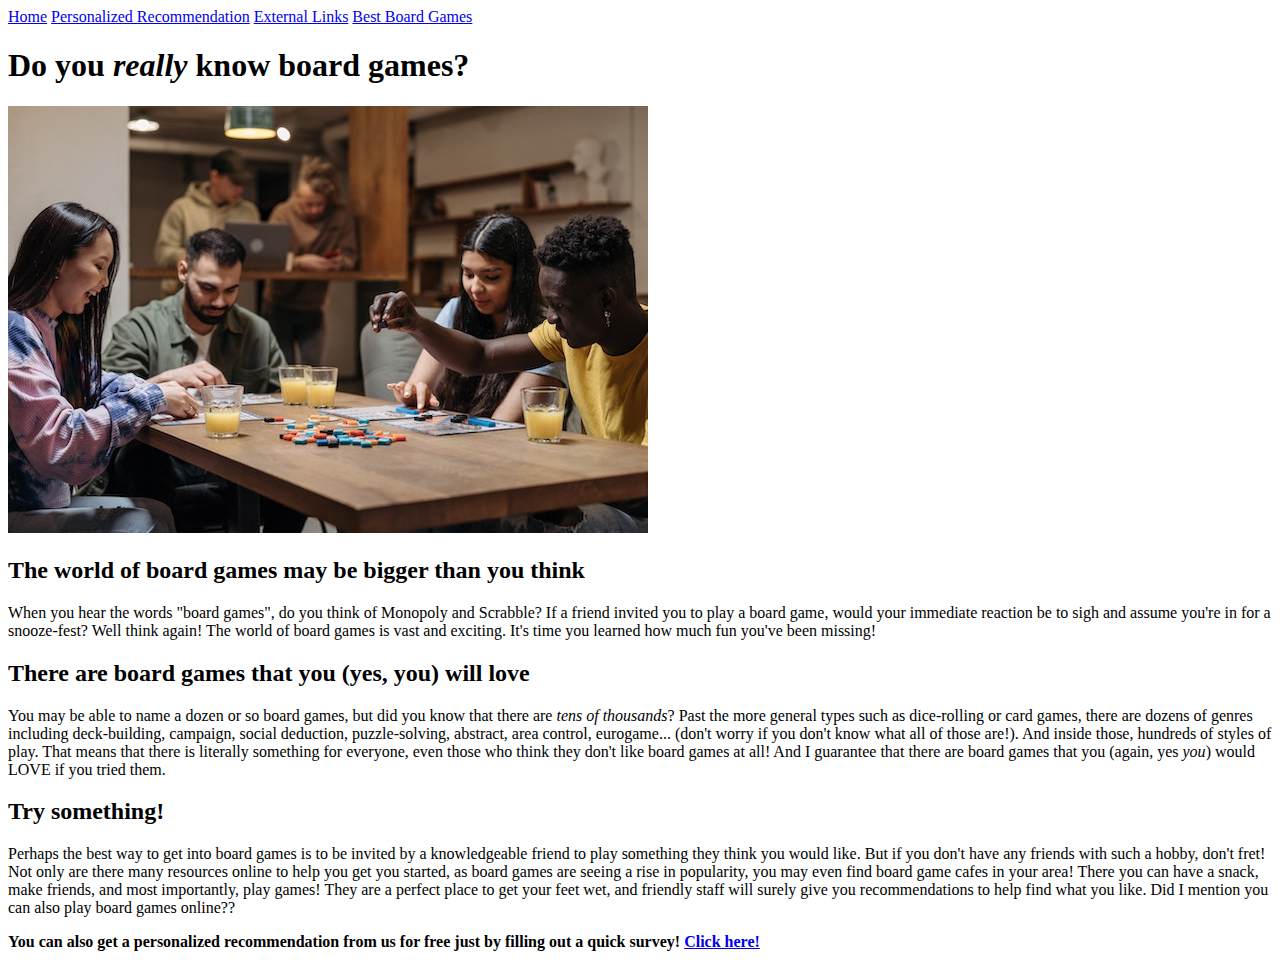
==== index.html @ 33e55aef "Initial commit" ====
<!DOCTYPE html>
<html>

<head>
    <title>Not Bored Games</title>
    <link rel="stylesheet" href="site.css">
</head>

<body>
<header>
    <a href="index.html">Home</a>
    <a href="page2-survey.html">Personalized Recommendation</a>
    <a href="page3-links.html">External Links</a>
    <a href="page4-favorites.html">Best Board Games</a>
</header>

<h1>Do you <em>really</em> know board games?</h1>

<img src="images/pexels-pavel-danilyuk-8111367.jpg">

<h2>The world of board games may be bigger than you think</h2>
    <p>
        When you hear the words "board games", do you think of Monopoly and Scrabble? If a friend invited you
        to play a board game, would your immediate reaction be to sigh and assume you're in for a snooze-fest?
        Well think again! The world of board games is vast and exciting. It's time you learned how much fun
        you've been missing!
    </p>
<h2>There are board games that you (yes, you) will love</h2>
    <p>
        You may be able to name a dozen or so board games, but did you know that there are <em>tens of thousands</em>?
        Past the more general types such as dice-rolling or card games, there are dozens of genres including
        deck-building, campaign, social deduction, puzzle-solving, abstract, area control, eurogame... (don't worry if
        you don't know what all of those are!). And inside those, hundreds of styles of play. That means that there
        is literally something for everyone, even those who think they don't like board games at all! And I guarantee
        that there are board games that you (again, yes <em>you</em>) would LOVE if you tried them.
    </p>
<h2>Try something!</h2>
    <p>
        Perhaps the best way to get into board games is to be invited by a knowledgeable friend to play something
        they think you would like. But if you don't have any friends with such a hobby, don't fret! Not only are
        there many resources online to help you get you started, as board games are seeing a rise in popularity, you
        may even find board game cafes in your area! There you can have a snack, make friends, and most importantly,
        play games! They are a perfect place to get your feet wet, and friendly staff will surely give you
        recommendations to help find what you like. Did I mention you can also play board games online??
    </p>
    <p>
        <strong>You can also get a personalized recommendation from us for free just by filling out a quick survey!
        <a href="page2-survey.html">Click here!</a></strong>
    </p>

</body>
</html>
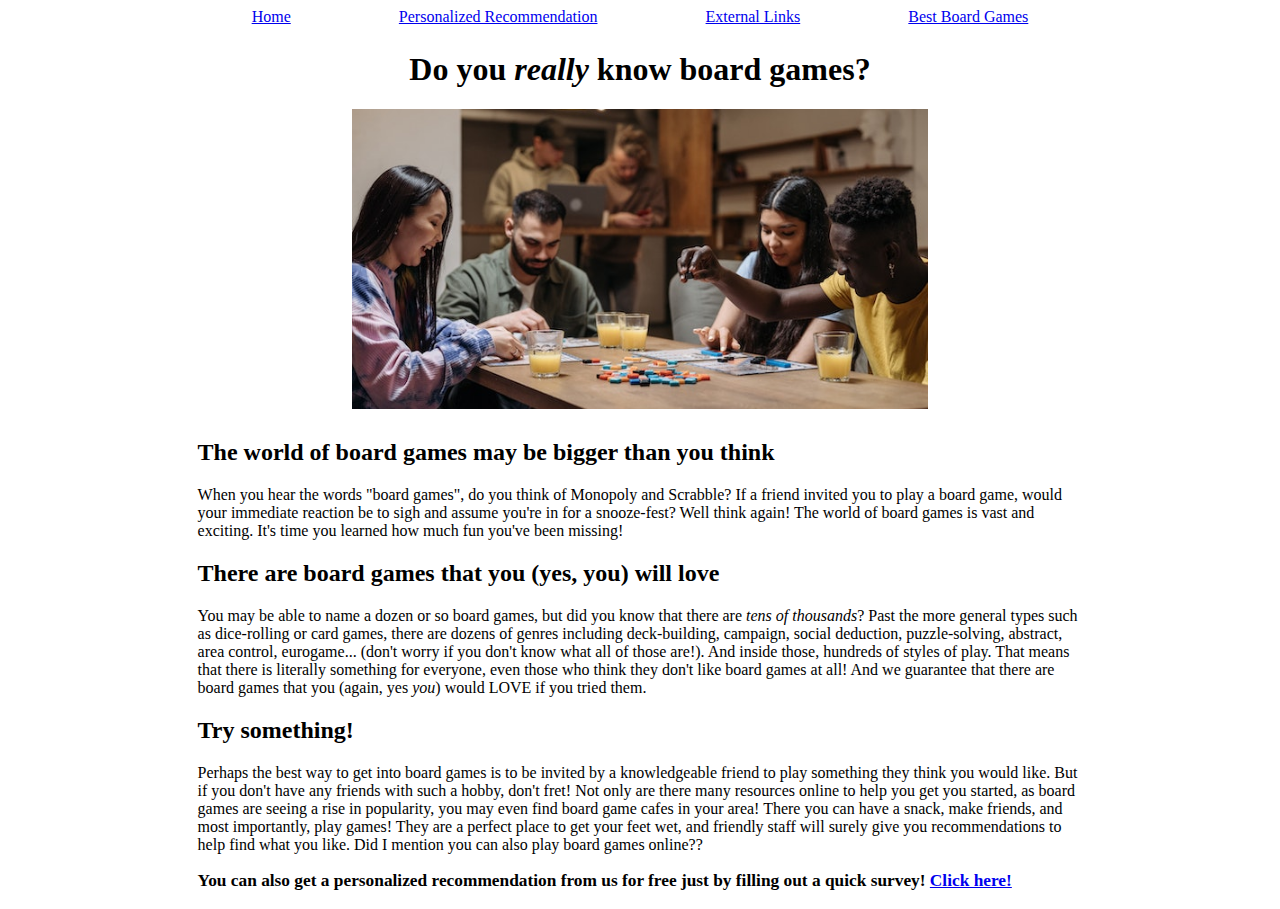
==== commit fd8d3291: "Add CSS first draft" ====
--- a/index.html
+++ b/index.html
@@ -4,6 +4,9 @@
 <head>
     <title>Not Bored Games</title>
     <link rel="stylesheet" href="site.css">
+    <link rel="preconnect" href="https://fonts.googleapis.com">
+    <link rel="preconnect" href="https://fonts.gstatic.com" crossorigin>
+    <link href="https://fonts.googleapis.com/css2?family=Caudex&display=swap" rel="stylesheet">
 </head>
 
 <body>
@@ -14,39 +17,43 @@
     <a href="page4-favorites.html">Best Board Games</a>
 </header>
 
-<h1>Do you <em>really</em> know board games?</h1>
+<div class="page-content">
+    <h1>Do you <em>&nbsp;really&nbsp;</em> know board games?</h1>
 
-<img src="images/pexels-pavel-danilyuk-8111367.jpg">
+    <img class="main-image" src="images/pexels-pavel-danilyuk-8111367.jpg" alt="A photo of four people
+    enjoying playing a tile-placement board game around a table, each with glasses of orange juice. Two
+    others stand at a counter in the background using a laptop and a smartphone.">
 
-<h2>The world of board games may be bigger than you think</h2>
-    <p>
-        When you hear the words "board games", do you think of Monopoly and Scrabble? If a friend invited you
-        to play a board game, would your immediate reaction be to sigh and assume you're in for a snooze-fest?
-        Well think again! The world of board games is vast and exciting. It's time you learned how much fun
-        you've been missing!
-    </p>
-<h2>There are board games that you (yes, you) will love</h2>
-    <p>
-        You may be able to name a dozen or so board games, but did you know that there are <em>tens of thousands</em>?
-        Past the more general types such as dice-rolling or card games, there are dozens of genres including
-        deck-building, campaign, social deduction, puzzle-solving, abstract, area control, eurogame... (don't worry if
-        you don't know what all of those are!). And inside those, hundreds of styles of play. That means that there
-        is literally something for everyone, even those who think they don't like board games at all! And I guarantee
-        that there are board games that you (again, yes <em>you</em>) would LOVE if you tried them.
-    </p>
-<h2>Try something!</h2>
-    <p>
-        Perhaps the best way to get into board games is to be invited by a knowledgeable friend to play something
-        they think you would like. But if you don't have any friends with such a hobby, don't fret! Not only are
-        there many resources online to help you get you started, as board games are seeing a rise in popularity, you
-        may even find board game cafes in your area! There you can have a snack, make friends, and most importantly,
-        play games! They are a perfect place to get your feet wet, and friendly staff will surely give you
-        recommendations to help find what you like. Did I mention you can also play board games online??
-    </p>
-    <p>
-        <strong>You can also get a personalized recommendation from us for free just by filling out a quick survey!
-        <a href="page2-survey.html">Click here!</a></strong>
-    </p>
+    <h2>The world of board games may be bigger than you think</h2>
+        <p>
+            When you hear the words "board games", do you think of Monopoly and Scrabble? If a friend invited you
+            to play a board game, would your immediate reaction be to sigh and assume you're in for a snooze-fest?
+            Well think again! The world of board games is vast and exciting. It's time you learned how much fun
+            you've been missing!
+        </p>
+    <h2>There are board games that you (yes, you) will love</h2>
+        <p>
+            You may be able to name a dozen or so board games, but did you know that there are <em>tens of thousands</em>?
+            Past the more general types such as dice-rolling or card games, there are dozens of genres including
+            deck-building, campaign, social deduction, puzzle-solving, abstract, area control, eurogame... (don't worry if
+            you don't know what all of those are!). And inside those, hundreds of styles of play. That means that there
+            is literally something for everyone, even those who think they don't like board games at all! And we guarantee
+            that there are board games that you (again, yes <em>you</em>) would LOVE if you tried them.
+        </p>
+    <h2>Try something!</h2>
+        <p>
+            Perhaps the best way to get into board games is to be invited by a knowledgeable friend to play something
+            they think you would like. But if you don't have any friends with such a hobby, don't fret! Not only are
+            there many resources online to help you get you started, as board games are seeing a rise in popularity, you
+            may even find board game cafes in your area! There you can have a snack, make friends, and most importantly,
+            play games! They are a perfect place to get your feet wet, and friendly staff will surely give you
+            recommendations to help find what you like. Did I mention you can also play board games online??
+        </p>
+        <p class="click-link">
+            You can also get a personalized recommendation from us for free just by filling out a quick survey!
+            <a href="page2-survey.html">Click here!</a>
+        </p>
+</div>
 
 </body>
 </html>
--- a/site.css
+++ b/site.css
@@ -0,0 +1,116 @@
+/*
+* {
+    background-color: #9EC5AB;
+}
+*/
+
+header {
+    margin: 0 15%;
+    display: flex;
+    justify-content: space-around;
+}
+
+.page-content {
+    width: 70%;
+    margin: 0 auto;
+}
+
+h1 {
+    margin-top: 25px;
+    display: flex;
+    justify-content: center;
+    font-family: Cambria, Cochin, Georgia, Times, 'Times New Roman', serif;
+}
+
+h2 {
+    font-family: Cambria, Cochin, Georgia, Times, 'Times New Roman', serif;
+}
+
+.main-image {
+    width: 65%;
+    height: 300px;
+    object-fit: cover;
+    object-position: center -30px;
+    margin: 10px auto 30px;
+    display: block;
+}
+
+.click-link {
+    font-weight: bold;
+    font-size: 13pt;
+}
+
+.pr-description {
+    max-width: 700px;
+    margin: 0 auto;
+}
+
+form {
+    max-width: 700px;
+    margin: 30px auto;
+    box-sizing: border-box;
+    padding: 1em;
+    border: 1px solid black;
+    border-radius: 1em;
+}
+
+legend {
+    font-weight: bold;
+    margin: 10px 0;
+}
+
+fieldset {
+    border: none;
+}
+
+form div + div {
+    margin-top: 1em;
+}
+
+.label-above {
+    display: block;
+    float: left;
+    width: 160px;
+}
+
+.input-info {
+    width: 300px;
+}
+
+#genres {
+    margin-bottom: -10px;
+}
+
+.input-likes {
+    display: block;
+}
+
+textarea {
+    width: 100%;
+    height: 4em;
+}
+
+.picture-grid {
+    display: grid;
+    grid-template-columns: 33.33% 33.33% 33.33%;
+}
+
+figure {
+    width: 80%;
+}
+
+.bg-img {
+    width: 100%;
+    height: 200px;
+    object-fit: cover;
+}
+
+#bg_just-one {
+    border: 1px solid black;
+}
+
+figcaption {
+    display: flex;
+    justify-content: center;
+    font-weight: bold;
+}
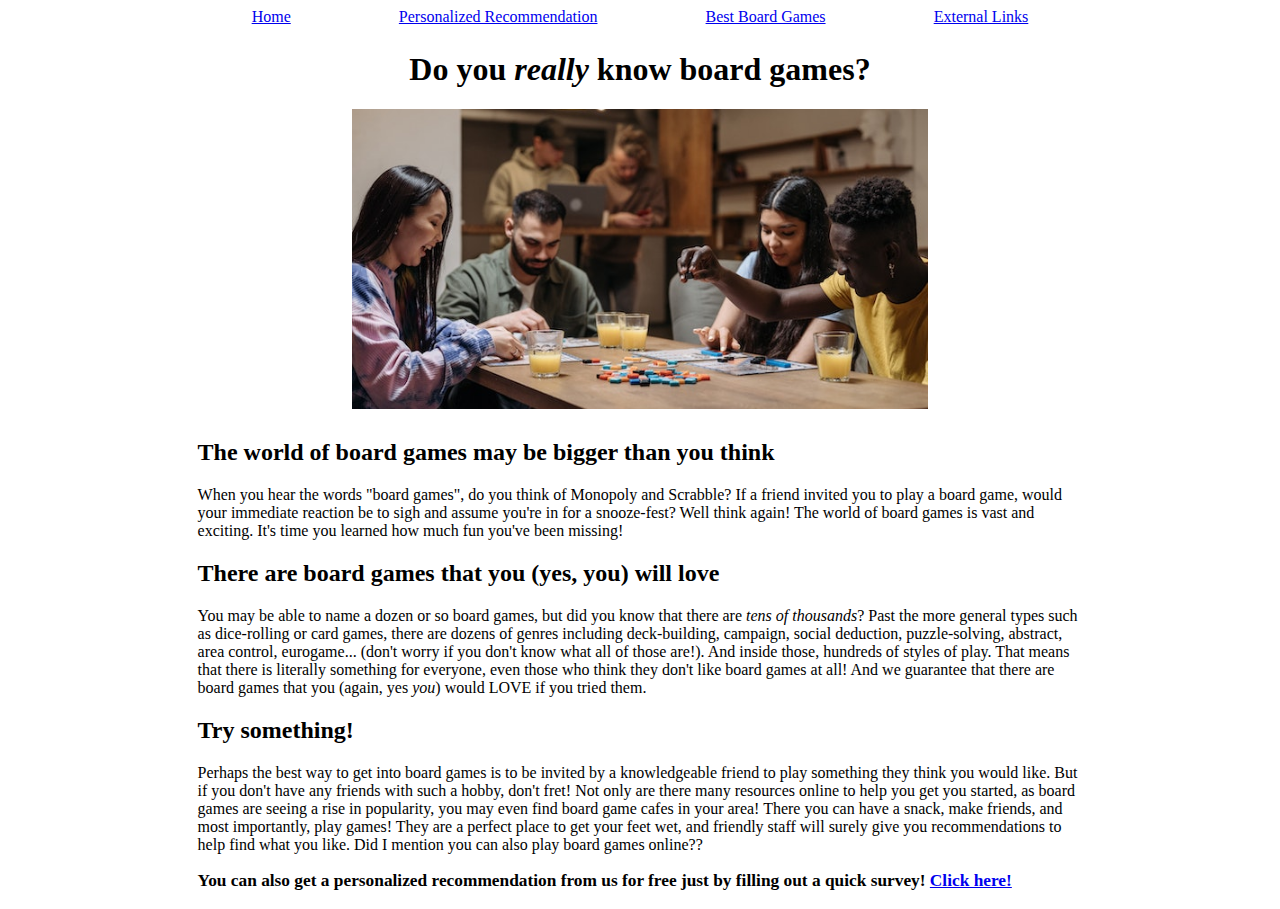
==== commit 17ff5466: "Make CSS class IDs more clear" ====
--- a/index.html
+++ b/index.html
@@ -13,14 +13,14 @@
 <header>
     <a href="index.html">Home</a>
     <a href="page2-survey.html">Personalized Recommendation</a>
-    <a href="page3-links.html">External Links</a>
-    <a href="page4-favorites.html">Best Board Games</a>
+    <a href="page3-favorites.html">Best Board Games</a>
+    <a href="page4-links.html">External Links</a>
 </header>
 
 <div class="page-content">
     <h1>Do you <em>&nbsp;really&nbsp;</em> know board games?</h1>
 
-    <img class="main-image" src="images/pexels-pavel-danilyuk-8111367.jpg" alt="A photo of four people
+    <img class="index_main-image" src="images/pexels-pavel-danilyuk-8111367.jpg" alt="A photo of four people
     enjoying playing a tile-placement board game around a table, each with glasses of orange juice. Two
     others stand at a counter in the background using a laptop and a smartphone.">
 
@@ -49,7 +49,7 @@
             play games! They are a perfect place to get your feet wet, and friendly staff will surely give you
             recommendations to help find what you like. Did I mention you can also play board games online??
         </p>
-        <p class="click-link">
+        <p class="index_click-link">
             You can also get a personalized recommendation from us for free just by filling out a quick survey!
             <a href="page2-survey.html">Click here!</a>
         </p>
--- a/site.css
+++ b/site.css
@@ -3,6 +3,8 @@
     background-color: #9EC5AB;
 }
 */
+
+/* General */
 
 header {
     margin: 0 15%;
@@ -26,7 +28,10 @@
     font-family: Cambria, Cochin, Georgia, Times, 'Times New Roman', serif;
 }
 
-.main-image {
+
+/* Page 1: Index */
+
+.index_main-image {
     width: 65%;
     height: 300px;
     object-fit: cover;
@@ -35,12 +40,15 @@
     display: block;
 }
 
-.click-link {
+.index_click-link {
     font-weight: bold;
     font-size: 13pt;
 }
 
-.pr-description {
+
+/* Page 2: Survey */
+
+#survey_rec-description {
     max-width: 700px;
     margin: 0 auto;
 }
@@ -67,21 +75,21 @@
     margin-top: 1em;
 }
 
-.label-above {
+.survey_label {
     display: block;
     float: left;
     width: 160px;
 }
 
-.input-info {
+.survey_input-info {
     width: 300px;
 }
 
-#genres {
+#survey_genres {
     margin-bottom: -10px;
 }
 
-.input-likes {
+.survey_input-likes {
     display: block;
 }
 
@@ -90,7 +98,10 @@
     height: 4em;
 }
 
-.picture-grid {
+
+/* Page 3: Favorites */
+
+#favorites_picture-grid {
     display: grid;
     grid-template-columns: 33.33% 33.33% 33.33%;
 }
@@ -99,18 +110,18 @@
     width: 80%;
 }
 
-.bg-img {
+figcaption {
+    display: flex;
+    justify-content: center;
+    font-weight: bold;
+}
+
+.favorites_bg-img {
     width: 100%;
     height: 200px;
     object-fit: cover;
 }
 
-#bg_just-one {
+#favorites_bg_just-one {
     border: 1px solid black;
 }
-
-figcaption {
-    display: flex;
-    justify-content: center;
-    font-weight: bold;
-}
